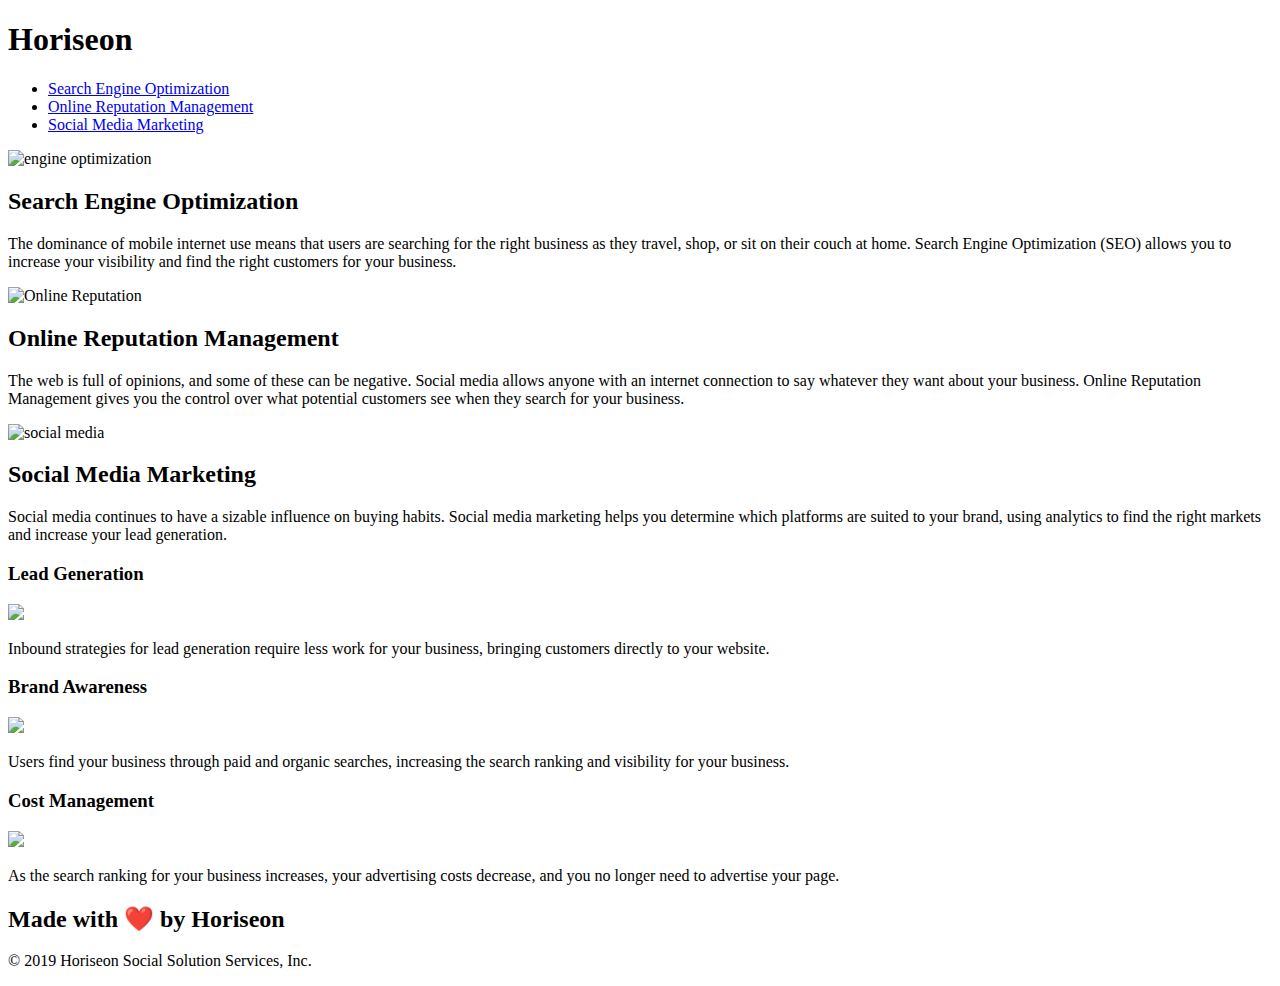
==== index.html @ 35eabc3d "update file" ====
<!DOCTYPE html>
<html lang="en-us">

<head>
    <meta charset="UTF-8" />
    <link rel="stylesheet" href="./assets/css/style.css">
    <title>Horiseon  </title>
</head>

<body >
    <header  class="header" >

        <h1>Hori<span class="seo">seo</span>n</h1>
        <div>
         <nav>
            <ul>
                <li>
                    <a href="#search-engine-optimization">Search Engine Optimization</a>
                </li>
                <li>
                    <a href="#online-reputation-management">Online Reputation Management</a>
                </li>
                <li>
                    <a href="#social-media-marketing">Social Media Marketing</a>
                </li>
            </ul>
            </nav>
        </div>
    
    
</header>
<main>
    <div class="hero"></div>
    
        <section class="content">
            <section id="search-engine-optimization" class="search-engine-optimization">
                <img src="./assets/images/search-engine-optimization.jpg" alt="engine optimization" class="float-left" />
                <h2>Search Engine Optimization</h2>
                <p>
                    The dominance of mobile internet use means that users are searching for the right business as they travel, shop, or sit on their couch at home. Search Engine Optimization (SEO) allows you to increase your visibility and find the right customers for your business.
                </p>
            </section>
            <section id="online-reputation-management" class="online-reputation-management">
                <img src="./assets/images/online-reputation-management.jpg" alt="Online Reputation" class="float-right" />
                <h2>Online Reputation Management</h2>
                <p>
                    The web is full of opinions, and some of these can be negative. Social media allows anyone with an internet connection to say whatever they want about your business. Online Reputation Management gives you the control over what potential customers see when they search for your business.
                </p>
            </section>
            <section id="social-media-marketing" class="social-media-marketing">
                <img src="./assets/images/social-media-marketing.jpg" alt ="social media" class="float-left" />
                <h2>Social Media Marketing</h2>
                <p>
                    Social media continues to have a sizable influence on buying habits. Social media marketing helps you determine which platforms are suited to your brand, using analytics to find the right markets and increase your lead generation.
                </p>
            </section>
        </section>
    
    <aside class="benefits">
        <div class="benefit-lead">
            <h3>Lead Generation</h3>
            <img src="./assets/images/lead-generation.png" />
            <p>
                Inbound strategies for lead generation require less work for your business, bringing customers directly to your website.
            </p>
        </div>
        <div class="benefit-brand">
            <h3>Brand Awareness</h3>
            <img src="./assets/images/brand-awareness.png" />
            <p>
                Users find your business through paid and organic searches, increasing the search ranking and visibility for your business.
            </p>
        </div>
        <div class="benefit-cost">
            <h3>Cost Management</h3>
            <img src="./assets/images/cost-management.png"></img>
            <p>
                As the search ranking for your business increases, your advertising costs decrease, and you no longer need to advertise your page.
            </p>
        </div>
    </aside>
    </main>
    
    <footer class="footer">
        <h2>Made with ❤️️ by Horiseon</h2>
        <p>
            &copy; 2019 Horiseon Social Solution Services, Inc.
        </p>
    </footer>
    
</body>

</html>
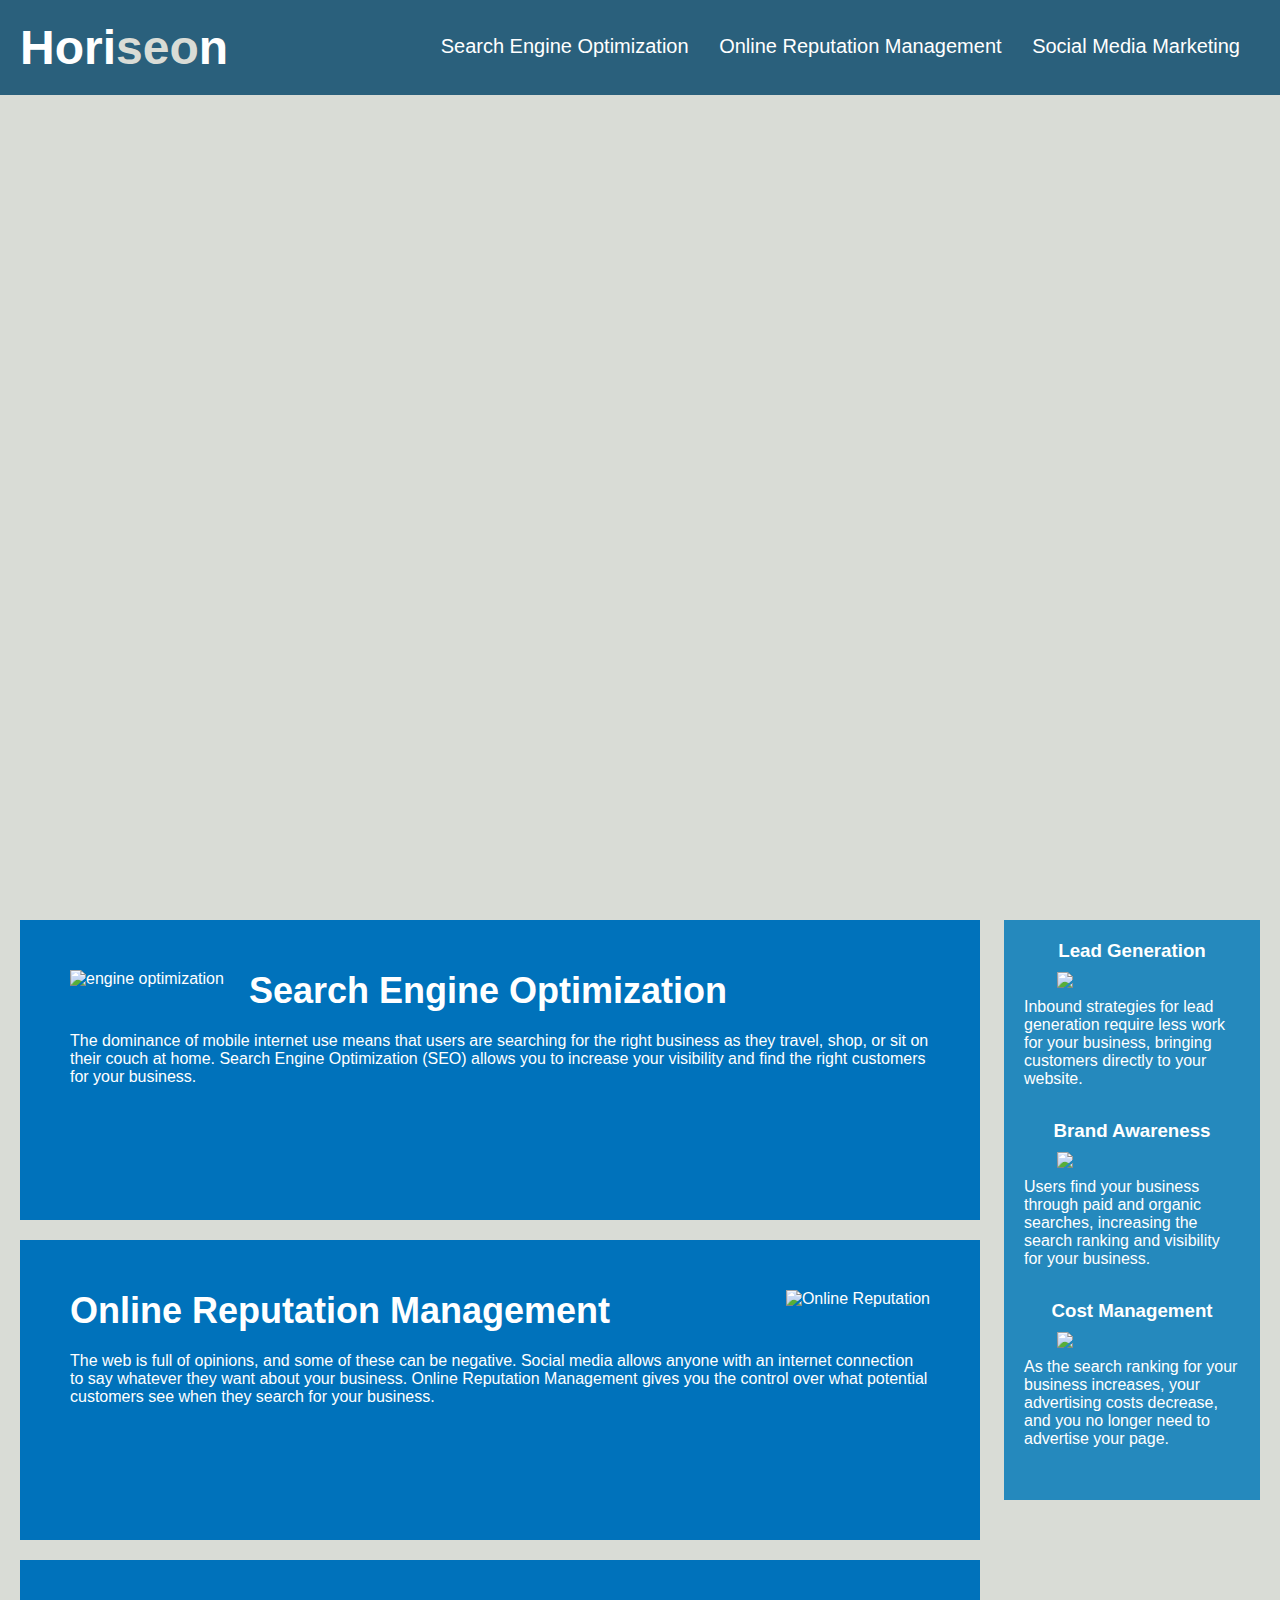
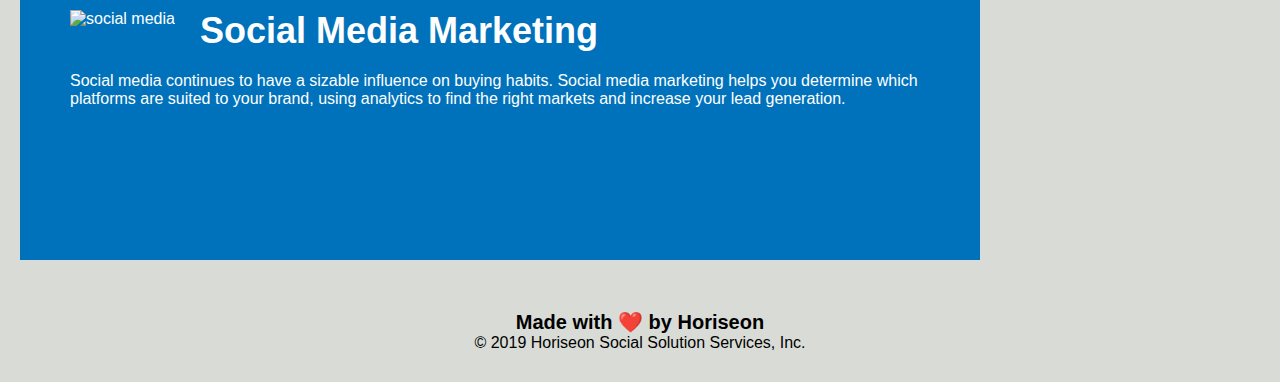
==== commit 39382bbf: "update" ====
--- a/index.html
+++ b/index.html
@@ -3,7 +3,7 @@
 
 <head>
     <meta charset="UTF-8" />
-    <link rel="stylesheet" href="./assets/css/style.css">
+    <link rel="stylesheet" href="Develop/assets/css/style.css">
     <title>Horiseon  </title>
 </head>
 
--- a/Develop/assets/css/style.css
+++ b/Develop/assets/css/style.css
@@ -0,0 +1,141 @@
+* {
+    box-sizing: border-box;
+    padding: 0;
+    margin: 0;
+}
+
+body {
+    background-color: #d9dcd6;
+}
+
+.header {
+    padding: 20px;
+    font-family: 'Trebuchet MS', 'Lucida Sans Unicode', 'Lucida Grande', 'Lucida Sans', Arial, sans-serif;
+    background-color: #2a607c;
+    color: #ffffff;
+}
+
+.header h1 {
+    display: inline-block;
+    font-size: 48px;
+}
+
+.header h1 .seo {
+    color: #d9dcd6;
+    
+}
+
+.header div {
+    padding-top: 15px;
+    margin-right: 20px;
+    float: right;
+    font-family: 'Gill Sans', 'Gill Sans MT', Calibri, 'Trebuchet MS', sans-serif;
+    font-size: 20px;
+}
+
+.header div ul {
+    list-style-type: none;
+}
+
+.header div ul li {
+    display: inline-block;
+    margin-left: 25px;
+}
+
+a {
+    color: #ffffff;
+    text-decoration: none;
+}
+
+p {
+    font-size: 16px;
+}
+
+.hero {
+    height: 800px;
+    width: 100%;
+    margin-bottom: 25px;
+    background-image: url("../images/digital-marketing-meeting.jpg");
+    background-size: cover;
+    background-position: center;
+}
+
+.float-left {
+    float: left;
+    margin-right: 25px;
+}
+
+.float-right {
+    float: right;
+    margin-left: 25px;
+}
+
+.content {
+    width: 75%;
+    display: inline-block;
+    margin-left: 20px;
+}
+
+.benefits {
+    margin-right: 20px;
+    padding: 20px;
+    clear: both;
+    float: right;
+    width: 20%;
+    height: 100%;
+    font-family: 'Gill Sans', 'Gill Sans MT', Calibri, 'Trebuchet MS', sans-serif;
+    background-color: #2589bd;
+}
+
+.benefit-lead, .benefit-brand, .benefit-cost {
+    margin-bottom: 32px;
+    color: #ffffff;
+}
+
+
+.benefit-lead h3, .benefit-brand h3, .benefit-cost h3 {
+    margin-bottom: 10px;
+    text-align: center;
+}
+
+
+.benefit-lead img ,.benefit-brand img,.benefit-cost img {
+    display: block;
+    margin: 10px auto;
+    max-width: 150px;
+}
+
+
+.search-engine-optimization,.online-reputation-management, .social-media-marketing  {
+    margin-bottom: 20px;
+    padding: 50px;
+    height: 300px;
+    font-family: 'Gill Sans', 'Gill Sans MT', Calibri, 'Trebuchet MS', sans-serif;
+    background-color: #0072bb;
+    color: #ffffff;
+}
+
+
+.search-engine-optimization img , .online-reputation-management img,
+.social-media-marketing img {
+    max-height: 200px;
+}
+
+
+.search-engine-optimization h2 ,.online-reputation-management h2,
+.social-media-marketing h2 
+ {
+    margin-bottom: 20px;
+    font-size: 36px;
+}
+
+.footer {
+    padding: 30px;
+    clear: both;
+    font-family: 'Trebuchet MS', 'Lucida Sans Unicode', 'Lucida Grande', 'Lucida Sans', Arial, sans-serif;
+    text-align: center;
+}
+
+.footer h2 {
+    font-size: 20px;
+}
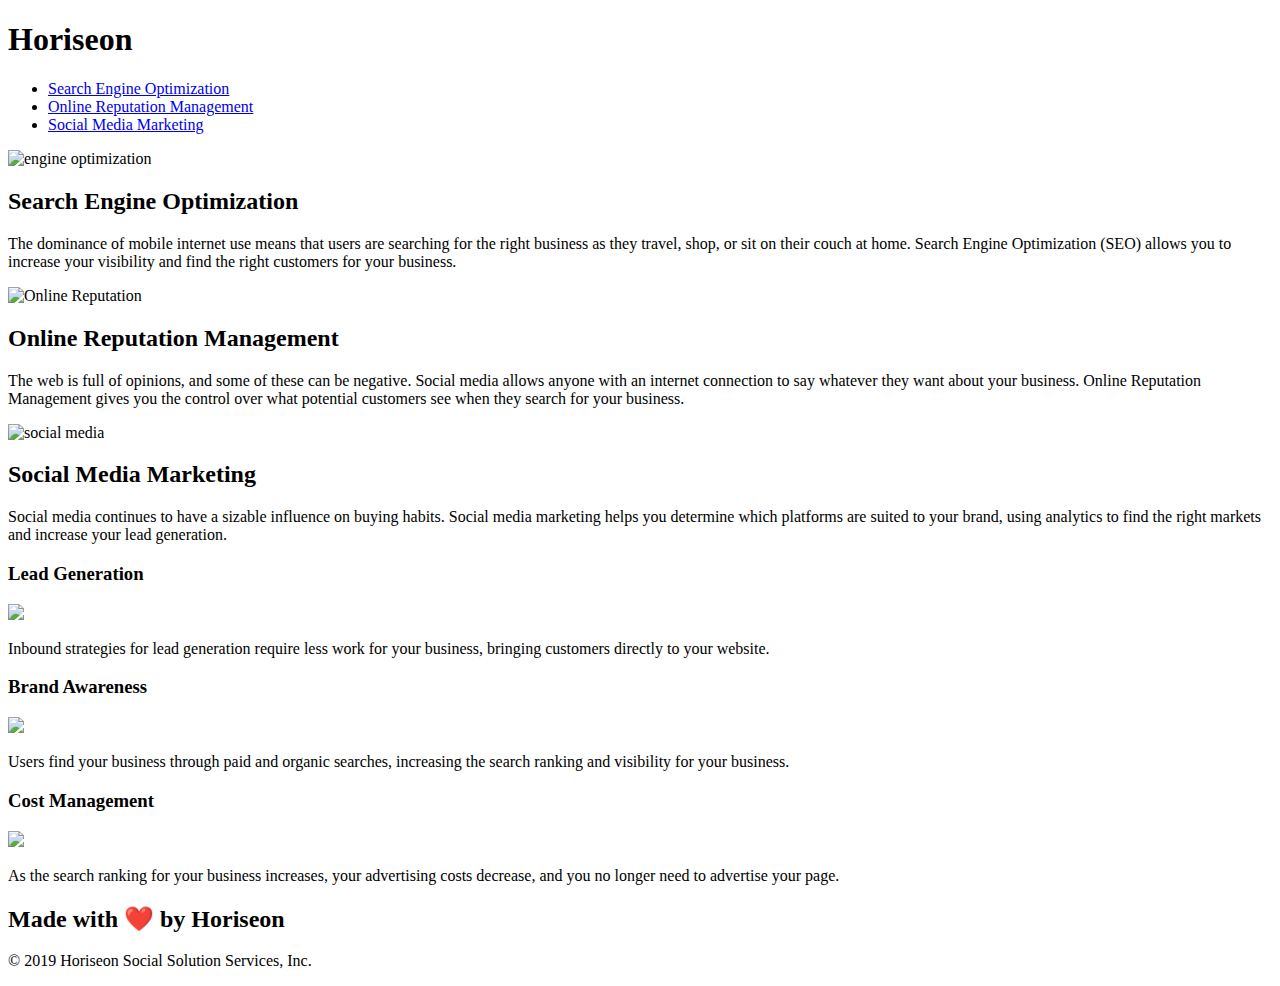
==== commit 0f4f169a: "last update" ====
--- a/index.html
+++ b/index.html
@@ -3,7 +3,7 @@
 
 <head>
     <meta charset="UTF-8" />
-    <link rel="stylesheet" href="Develop/assets/css/style.css">
+    <link rel="stylesheet" href="./assets/css/style.css">
     <title>Horiseon  </title>
 </head>
 
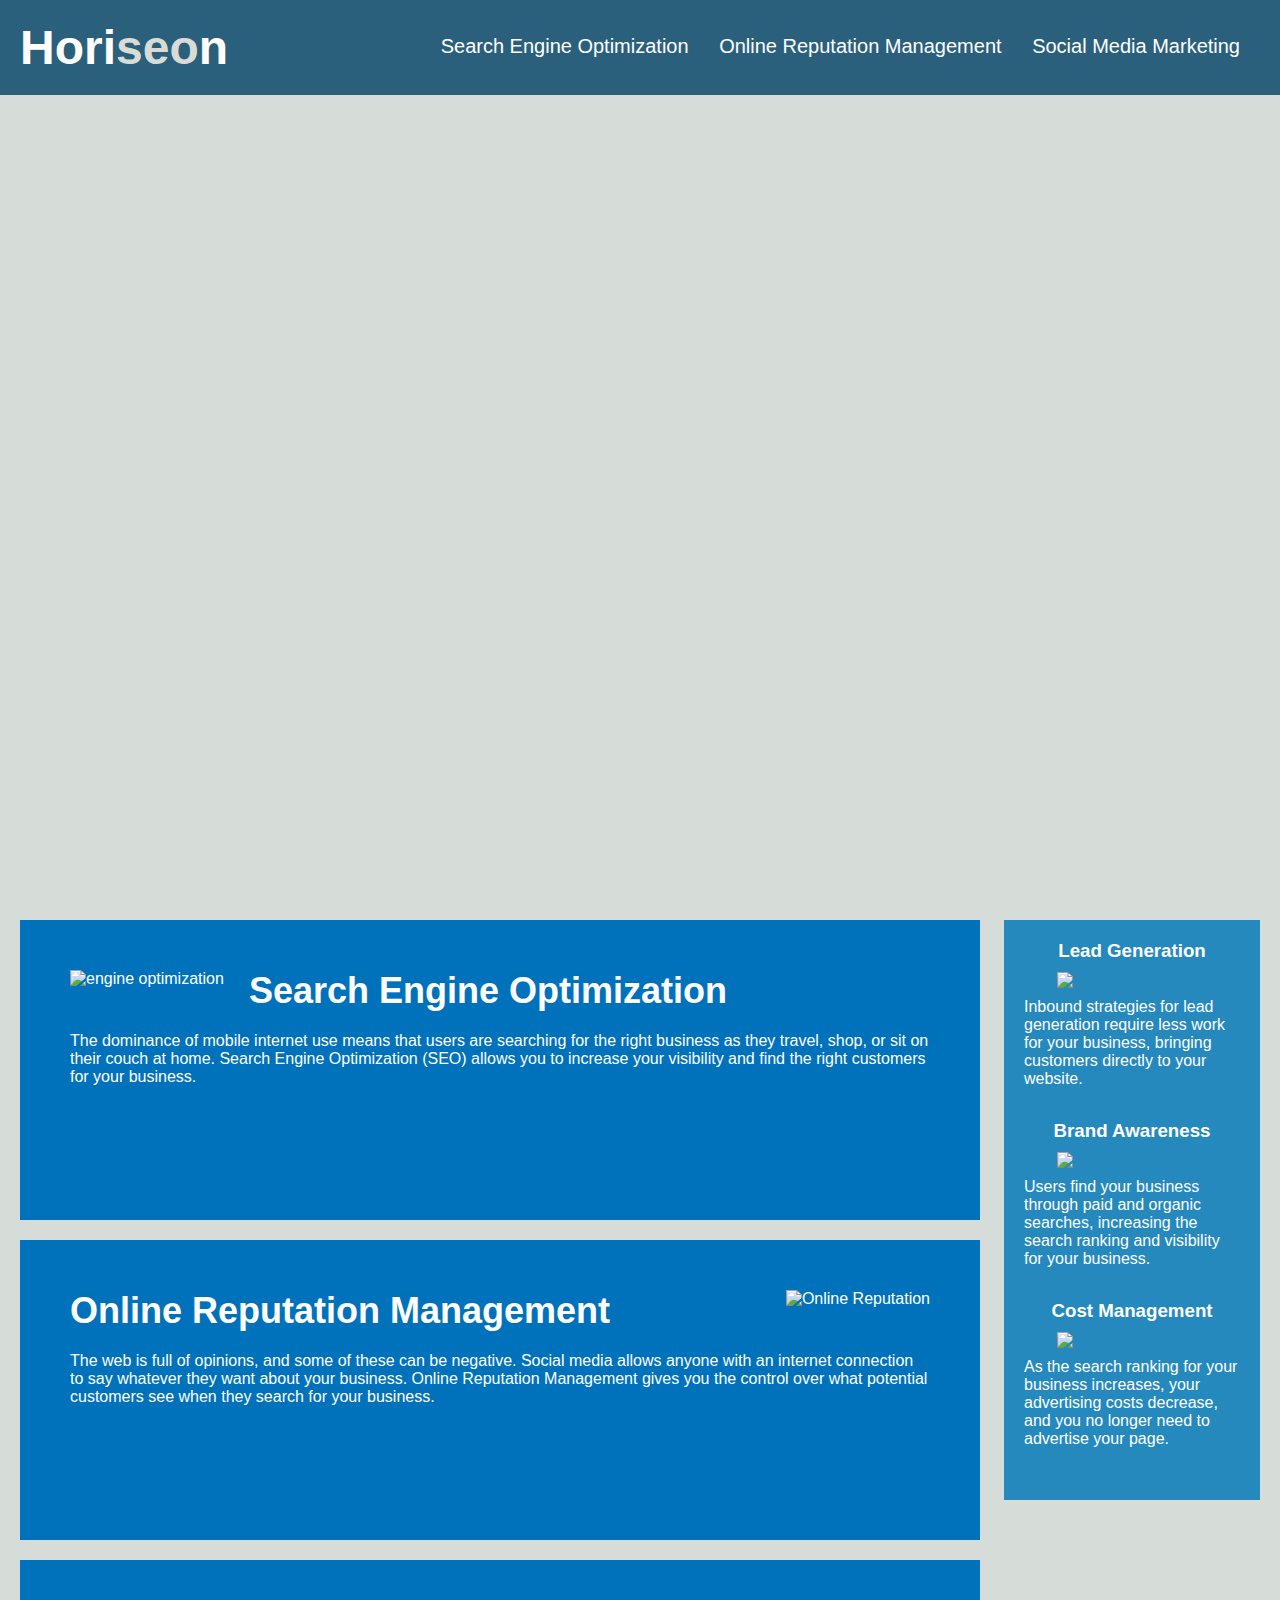
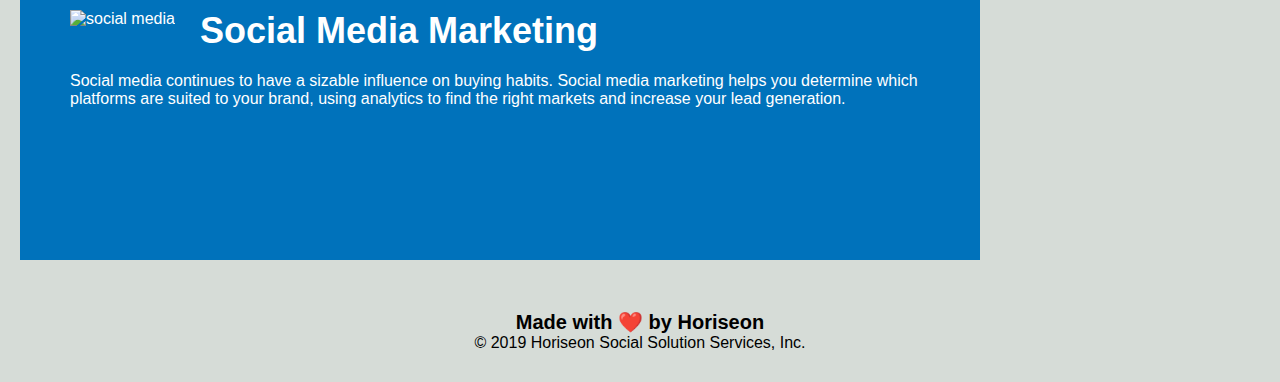
==== commit 86ceaac8: "update new" ====
--- a/index.html
+++ b/index.html
@@ -3,7 +3,7 @@
 
 <head>
     <meta charset="UTF-8" />
-    <link rel="stylesheet" href="./assets/css/style.css">
+    <link rel="stylesheet" href="./Assets/css/style.css">
     <title>Horiseon  </title>
 </head>
 
--- a/Assets/css/style.css
+++ b/Assets/css/style.css
@@ -0,0 +1,144 @@
+* {
+    box-sizing: border-box;
+    padding: 0;
+    margin: 0;
+}
+
+/* body {
+    background-color: #d9dcd6;
+} */
+
+body {
+    background-color: #d6dcd7;
+}
+.header {
+    padding: 20px;
+    font-family: 'Trebuchet MS', 'Lucida Sans Unicode', 'Lucida Grande', 'Lucida Sans', Arial, sans-serif;
+    background-color: #2a607c;
+    color: #ffffff;
+}
+
+.header h1 {
+    display: inline-block;
+    font-size: 48px;
+}
+
+.header h1 .seo {
+    color: #d9dcd6;
+    
+}
+
+.header div {
+    padding-top: 15px;
+    margin-right: 20px;
+    float: right;
+    font-family: 'Gill Sans', 'Gill Sans MT', Calibri, 'Trebuchet MS', sans-serif;
+    font-size: 20px;
+}
+
+.header div ul {
+    list-style-type: none;
+}
+
+.header div ul li {
+    display: inline-block;
+    margin-left: 25px;
+}
+
+a {
+    color: #ffffff;
+    text-decoration: none;
+}
+
+p {
+    font-size: 16px;
+}
+
+.hero {
+    height: 800px;
+    width: 100%;
+    margin-bottom: 25px;
+    background-image: url("../images/digital-marketing-meeting.jpg");
+    background-size: cover;
+    background-position: center;
+}
+
+.float-left {
+    float: left;
+    margin-right: 25px;
+}
+
+.float-right {
+    float: right;
+    margin-left: 25px;
+}
+
+.content {
+    width: 75%;
+    display: inline-block;
+    margin-left: 20px;
+}
+
+.benefits {
+    margin-right: 20px;
+    padding: 20px;
+    clear: both;
+    float: right;
+    width: 20%;
+    height: 100%;
+    font-family: 'Gill Sans', 'Gill Sans MT', Calibri, 'Trebuchet MS', sans-serif;
+    background-color: #2589bd;
+}
+
+.benefit-lead, .benefit-brand, .benefit-cost {
+    margin-bottom: 32px;
+    color: #ffffff;
+}
+
+
+.benefit-lead h3, .benefit-brand h3, .benefit-cost h3 {
+    margin-bottom: 10px;
+    text-align: center;
+}
+
+
+.benefit-lead img ,.benefit-brand img,.benefit-cost img {
+    display: block;
+    margin: 10px auto;
+    max-width: 150px;
+}
+
+
+.search-engine-optimization,.online-reputation-management, .social-media-marketing  {
+    margin-bottom: 20px;
+    padding: 50px;
+    height: 300px;
+    font-family: 'Gill Sans', 'Gill Sans MT', Calibri, 'Trebuchet MS', sans-serif;
+    background-color: #0072bb;
+    color: #ffffff;
+}
+
+
+.search-engine-optimization img , .online-reputation-management img,
+.social-media-marketing img {
+    max-height: 200px;
+}
+
+
+.search-engine-optimization h2 ,.online-reputation-management h2,
+.social-media-marketing h2 
+ {
+    margin-bottom: 20px;
+    font-size: 36px;
+}
+
+.footer {
+    padding: 30px;
+    clear: both;
+    font-family: 'Trebuchet MS', 'Lucida Sans Unicode', 'Lucida Grande', 'Lucida Sans', Arial, sans-serif;
+    text-align: center;
+}
+
+.footer h2 {
+    font-size: 20px;
+}
